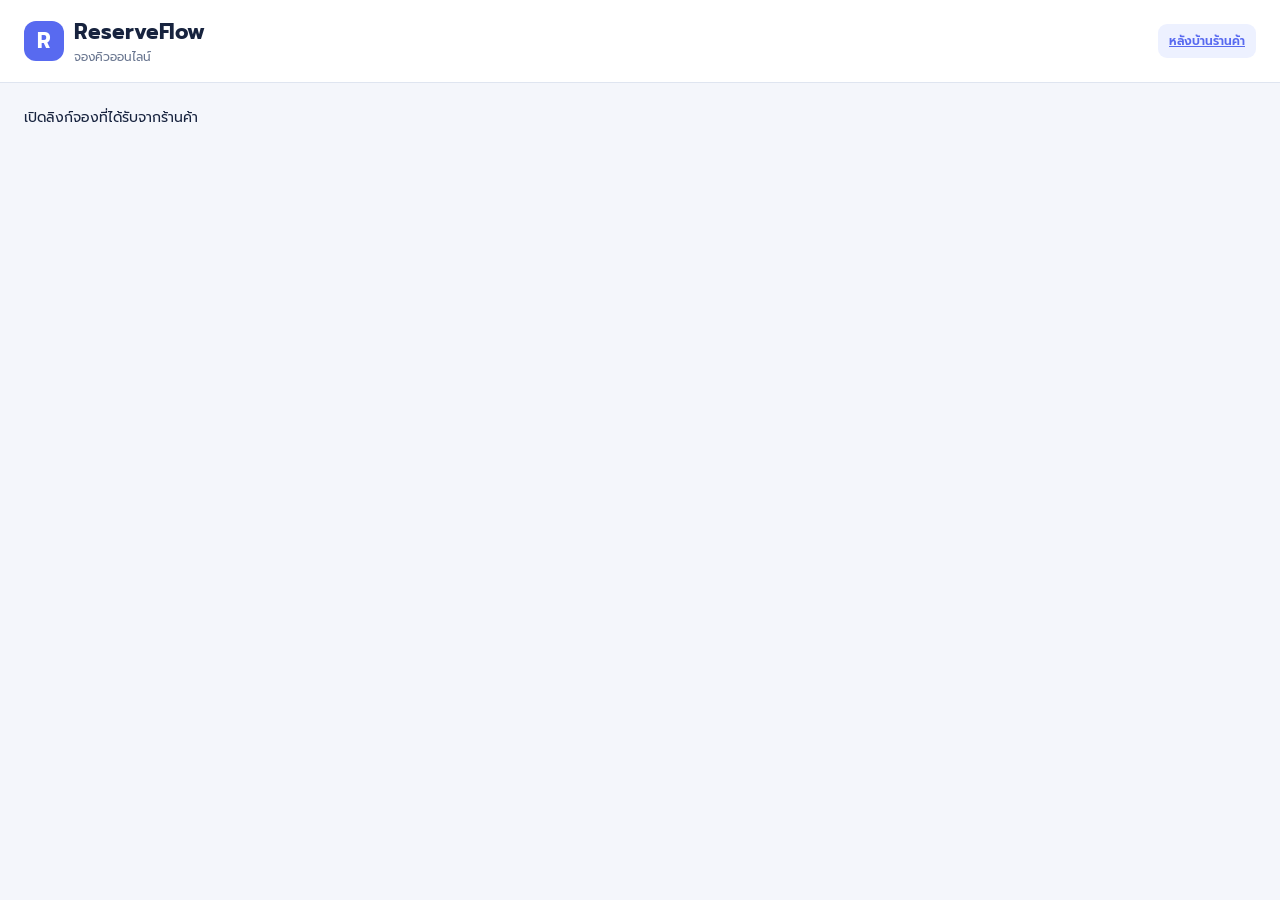
==== book.html @ f85bf5a0 "Require verified slip recipient and distinguish booking Flex stages" ====
<!DOCTYPE html>
<html lang="th">
<head>
  <meta charset="UTF-8">
  <meta name="viewport" content="width=device-width, initial-scale=1">
  <title>จองคิว | ReserveFlow</title>
  <link rel="stylesheet" href="./assets/css/app.css?v=booking-hour-stepper">
  <script defer src="./assets/vendor/supabase-js/supabase.js"></script>
  <script defer src="./assets/vendor/qrcodejs/qrcode.min.js"></script>
  <script type="module" src="./src/features/customer-portal.js?v=slip-recipient-policy"></script>
</head>
<body>
<header>
  <div class="top">
    <div class="logo"><b>R</b><div>ReserveFlow <small id="bookingTitle">จองคิวออนไลน์</small></div></div>
    <div class="inline-actions"><a id="bookingMerchantLink" href="./merchant.html" class="btn soft small">หลังบ้านร้านค้า</a></div>
  </div>
</header>
<main>
  <p id="bookingStatus" role="status">กำลังโหลดข้อมูลร้าน…</p>
  <a id="lastCustomerBookingPass" class="btn soft small hidden">บัตรจองของฉัน</a>
  <section id="customerBookingResult" class="panel booking-result hidden" aria-labelledby="customerBookingResultTitle">
    <h2 id="customerBookingResultTitle" tabindex="-1">ส่งคำขอจองแล้ว</h2>
    <p id="customerBookingResultStatus" role="status"></p>
    <p>เปิดบัตรเพื่อดูสถานะการจอง</p>
    <div class="inline-actions">
      <a id="customerBookingPass" class="btn primary">เปิดบัตรจอง</a>
      <button id="customerStartNewBooking" class="btn soft" type="button">จองรายการใหม่</button>
    </div>
  </section>
  <form id="publicBookingForm" class="hidden">
    <div class="tabs live-category-tabs" id="liveCategoryTabs" role="group" aria-label="หมวดการจอง"></div>
    <div class="grid live-booking-grid">
      <section class="panel" id="bookingSelection">
        <h2 id="bookingSelectionTitle">เลือกวัน เวลา และรายการ</h2>
        <p id="bookingSelectionHint" class="sub"></p>
        <div class="field hidden"><label for="category">หมวด</label><select id="category" name="category" required></select></div>
        <div class="field" id="bookingResourceField"><label for="resource">เลือกรายการ</label><select id="resource" name="resource" required></select></div>
        <div id="bookingResourceCards" class="resource-grid hidden" role="group" aria-label="รายการที่จองได้"></div>
        <section id="bookingFloorSection" class="hidden" aria-label="ผังร้าน">
          <div class="chips live-floor-legend">
            <span class="chip"><i class="dot available"></i>ว่าง</span>
            <span class="chip live-hold-legend hidden"><i class="dot selecting"></i>กำลังเลือก</span>
            <span class="chip live-hold-legend hidden"><i class="dot unpaid"></i>รอชำระ · ยังจองได้</span>
            <span class="chip live-hold-legend hidden"><i class="dot review"></i>รอตรวจสลิป</span>
            <span class="chip"><i class="dot booked"></i>จองแล้ว</span>
            <span class="chip"><i class="dot in_use"></i>กำลังใช้งาน</span>
            <span class="chip"><i class="dot selected"></i>เลือกแล้ว</span>
          </div>
          <p id="floorStatus" class="sub" role="status"></p>
          <p id="bookingNextStartStatus" class="sub" role="status"></p>
          <button type="button" id="bookingNextStart" class="btn soft small hidden"></button>
          <div class="layout-shell"><div class="plan customer-plan live-booking-plan" id="bookingFloor"></div></div>
        </section>
        <section class="booking-offers" aria-labelledby="bookingOfferTitle">
          <h3 id="bookingOfferTitle">เลือกจำนวนชั่วโมง</h3>
          <div class="booking-hour-stepper">
            <button id="bookingHoursMinus" type="button" class="btn soft" aria-label="ลดจำนวนชั่วโมง">−</button>
            <div class="field"><label for="hours">จำนวนชั่วโมง</label><input id="hours" name="hours" type="number" min="1" value="1" readonly></div>
            <button id="bookingHoursPlus" type="button" class="btn soft" aria-label="เพิ่มจำนวนชั่วโมง">+</button>
          </div>
          <p id="bookingCurrentOffer" aria-live="polite"></p>
          <div id="bookingOfferField" class="hidden">
            <h4>โปรถัดไปที่แนะนำ</h4>
            <div id="bookingOffer" class="booking-offer-list"></div>
          </div>
          <p id="bookingOfferStatus" class="sub" role="status"></p>
        </section>
        <div class="fields live-booking-date">
          <div class="field"><label for="date">วันที่ต้องการใช้บริการ</label><input id="date" name="date" type="date" required></div>
        </div>
        <div class="fields live-booking-time">
          <div class="field"><label for="hour">เวลาเริ่ม</label><select id="hour" name="hour" required></select></div>
          <div class="field"><label for="bookingEnd">เวลาสิ้นสุด</label><input id="bookingEnd" readonly></div>
          <div class="field"><label for="guests">จำนวนคน</label><input id="guests" name="guests" type="number" min="1" value="2" required></div>
          <div class="field"><label for="tickets">จำนวนบัตร</label><input id="tickets" name="tickets" type="number" min="1" value="1" required></div>
        </div>
      </section>
      <section class="panel" id="bookingContact">
        <h2>ข้อมูลผู้จอง</h2>
        <p class="sub">กรอกรายละเอียดและตรวจสรุปก่อนส่งคำขอ</p>
        <div class="live-booking-contact">
          <div class="field"><label for="customerName">ชื่อผู้จอง</label><input id="customerName" name="customerName" autocomplete="name" placeholder="ชื่อ-นามสกุล" maxlength="100" required></div>
          <div class="field"><label for="customerPhone">เบอร์โทรศัพท์</label><input id="customerPhone" name="customerPhone" type="tel" inputmode="numeric" autocomplete="tel-national" placeholder="08xxxxxxxx" maxlength="10" pattern="0[0-9]{8,9}" title="กรอกเบอร์โทรศัพท์ไทย 9–10 หลัก ขึ้นต้นด้วย 0" required></div>
          <div class="field"><label for="note">หมายเหตุ (ไม่บังคับ)</label><textarea id="note" name="note" maxlength="500"></textarea></div>
        </div>
        <h2 class="booking-summary-title">สรุปการจอง</h2>
        <div class="summary" aria-live="polite">
          <div><strong>วันที่ใช้บริการ</strong><span id="bookingSummaryDate">—</span></div>
          <div><strong>รายการที่จอง</strong><span id="bookingSummaryResource">ยังไม่ได้เลือก</span></div>
          <div><strong>ช่วงเวลาที่จอง</strong><span id="bookingSummaryTime">—</span></div>
          <div><strong>จำนวนชั่วโมง</strong><span id="bookingSummaryHours">—</span></div>
          <div><strong>สิทธิที่ได้รับ</strong><span id="bookingPromotion"></span></div>
          <div><strong>รวมค่าจอง / บริการ</strong><span id="bookingEstimate">—</span></div>
        </div>
        <button id="sendBooking" type="submit" class="btn primary full" disabled>แสดงช่องทางชำระเงิน</button>
        <a id="bookingLineAction" class="btn soft hidden"></a>
        <p id="bookingSubmitStatus" role="status" tabindex="-1"></p>
        <section class="inline-booking-payment hidden" id="bookingSlip" tabindex="-1">
          <h2>ชำระเงินและส่งสลิป</h2>
          <p id="bookingPaymentSelection"></p>
          <strong id="bookingPaymentAmount"></strong>
          <div id="bookingPaymentBank" class="payment-bank-details hidden">
            <h3>โอนเข้าบัญชีธนาคาร</h3>
            <p id="bookingPaymentBankHolder"></p>
            <label class="field"><span>เลขบัญชี</span><input id="bookingPaymentBankNumber" type="text" readonly></label>
            <button id="bookingPaymentBankCopy" class="btn soft small" type="button">คัดลอกเลขบัญชี</button>
            <p id="bookingPaymentBankStatus" role="status"></p>
          </div>
          <div id="bookingPaymentQr" aria-describedby="bookingPaymentNote" aria-label="QR ชำระเงินพร้อมเพย์"></div>
          <p class="sub" id="bookingPaymentNote">คนอื่นยังเลือกเวลาเดียวกันได้จนกว่าจะมีผู้แนบสลิปหรือแอดมินยืนยัน กรุณาแนบสลิปทันทีหลังโอน ตรวจชื่อผู้รับในแอปธนาคารให้ตรงกับร้าน แล้วแนบรูปสลิป JPG, PNG หรือ WebP ไม่เกิน 1 MB</p>
          <div class="inline-actions">
            <button id="bookingSlipChoose" class="btn soft" type="button">เลือกรูปสลิป</button>
            <input id="bookingSlipFile" type="file" accept="image/jpeg,image/png,image/webp" hidden>
          </div>
          <img class="booking-slip-image hidden" id="bookingSlipPreview" alt="ตัวอย่างรูปสลิป">
          <button class="btn primary" id="bookingSlipSubmit" type="button" disabled>ยืนยันและส่งสลิปตรวจ</button>
          <button class="btn soft" id="bookingSlipSkip" type="button">ยกเลิกฉบับร่าง</button>
          <p id="bookingSlipStatus" role="status"></p>
        </section>
      </section>
    </div>
  </form>

</main>
</body>
</html>
---- assets/css/app.css ----
@import url("../fonts/prompt/prompt.css");
    :root{
      --bg:#f4f6fb;--panel:#ffffff;--line:#dfe5f0;--ink:#17233e;--muted:#68758f;--blue:#586af0;--blue2:#ecf0ff;
      --green:#16906c;--greenbg:#e7f8f1;--red:#c45555;--redbg:#fdecec;--amber:#ad7423;--amberbg:#fff4df;
    }
    *{box-sizing:border-box}
    body{margin:0;background:var(--bg);color:var(--ink);font:14px 'Prompt',system-ui,sans-serif}
    button,input,select{font:inherit}
    button{cursor:pointer}
    header{position:sticky;top:0;z-index:5;background:#fff;border-bottom:1px solid var(--line)}
    .top{max-width:1280px;margin:auto;padding:16px 24px;display:flex;justify-content:space-between;align-items:center;gap:12px}
    .logo{font-weight:700;font-size:21px;display:flex;align-items:center;gap:10px}
    .logo b{display:grid;place-items:center;height:40px;width:40px;border-radius:12px;background:var(--blue);color:#fff}
    .logo small{display:block;color:var(--muted);font-size:12px;font-weight:400}
    .switch{display:flex;gap:5px;padding:4px;border-radius:12px;background:#f1f3fb}
    .switch button{border:0;background:transparent;padding:10px 15px;color:var(--muted);border-radius:10px}
    .switch button.active{background:#fff;color:var(--blue);box-shadow:0 2px 8px rgba(30,48,90,.10)}
    main{max-width:1280px;margin:24px auto;padding:0 24px 40px}
    .hero{background:linear-gradient(115deg,#1d2f5b,#5064d6);color:#fff;border-radius:20px;padding:28px 30px;display:flex;justify-content:space-between;gap:20px;align-items:center;margin-bottom:20px}
    .hero h1{margin:0 0 8px;font-size:28px}
    .hero p{margin:0;color:#dee4ff;max-width:720px}
    .pill{border-radius:999px;background:rgba(255,255,255,.16);padding:11px 16px;white-space:nowrap}
    .grid{display:grid;grid-template-columns:minmax(0,1.8fr) minmax(320px,1fr);gap:20px}
    .panel{background:#fff;border:1px solid var(--line);border-radius:18px;padding:22px;box-shadow:0 4px 20px rgba(24,40,84,.05);margin-bottom:18px}
    .panel h2{margin:0 0 6px;font-size:19px}.sub{margin:0 0 18px;color:var(--muted);font-size:13px}
    .tabs{display:flex;gap:8px;overflow:auto;padding-bottom:2px;margin:0 0 16px}
    .tabs button{border:1px solid var(--line);background:#fff;border-radius:13px;padding:12px 18px;white-space:nowrap;color:#5d6a84}
    .tabs button.active{background:var(--blue);border-color:var(--blue);color:#fff}
    .fields{display:grid;grid-template-columns:repeat(4,minmax(0,1fr));gap:12px}
    .field label{display:block;margin:0 0 7px;color:#53617b;font-size:12px}
    .field input,.field select,.field textarea{width:100%;height:44px;border:1px solid var(--line);border-radius:10px;padding:10px 12px;background:#fff;color:var(--ink)}
    .field textarea{height:72px;resize:vertical}
    .helper{font-size:11px;color:var(--muted);margin-top:6px}
    .chips{display:flex;gap:8px;flex-wrap:wrap;margin:18px 0}
    .chip{display:inline-flex;align-items:center;gap:6px;border-radius:999px;padding:7px 12px;font-size:12px;background:#f5f7ff;color:#596885}
    .dot{display:inline-block;width:9px;height:9px;border-radius:50%}
    .dot.available{background:#45b37a}.dot.pending{background:#e0a23f}.dot.booked{background:#dc7272}.dot.selected{background:#6172ec}
    .plan{height:390px;position:relative;border:2px dashed #d8e0ec;border-radius:16px;background:repeating-linear-gradient(0deg,#fbfcff,#fbfcff 22px,#f6f8fd 23px);overflow:hidden}
    .anchor{position:absolute;left:32%;top:14px;width:36%;height:36px;border-radius:8px;background:#dfe6f7;color:#6b7992;line-height:36px;text-align:center;font-size:12px}
    .entrance{position:absolute;left:37%;bottom:0;width:26%;padding:8px;border-radius:9px 9px 0 0;background:#dcece8;color:#17816a;text-align:center}
    .resource{position:absolute;transform:translate(-50%,-50%);min-width:84px;height:72px;padding:6px 10px;border-radius:15px;border:1.5px solid #9bd8b8;background:#e8f8f0;color:#177056;display:flex;align-items:center;justify-content:center;flex-direction:column;text-align:center;line-height:1.25}
    .resource small{font-size:10px}
    .resource.pending{background:#fff3df;border-color:#e7c27a;color:#9b6d19}
    .resource.booked{background:#fdeaea;border-color:#f0b7b7;color:#b35151}
    .resource.selected{background:var(--blue);border-color:var(--blue);color:#fff;box-shadow:0 0 0 4px rgba(88,106,240,.15)}
    .resource:hover:not(:disabled){transform:translate(-50%,-50%) scale(1.03)}
    .resource-grid{display:grid;grid-template-columns:repeat(2,minmax(0,1fr));gap:12px}
    .card-btn{border:1.5px solid var(--line);background:#fff;border-radius:15px;padding:13px;text-align:left;color:var(--ink);display:flex;gap:12px;align-items:center;min-width:0}
    .card-btn.selected{border-color:var(--blue);background:#f5f7ff}
    .card-btn.pending{background:#fffaf0;border-color:#edd6a0}
    .card-btn.booked{background:#fff4f4;border-color:#efc1c1}
    .card-btn:disabled{opacity:.65;cursor:not-allowed}
    .avatar{width:62px;height:62px;border-radius:14px;background:#ebf0fd;display:grid;place-items:center;flex:none;overflow:hidden;font-size:28px}
    .avatar img{width:100%;height:100%;object-fit:cover}
    .price{display:block;color:var(--blue);font-weight:600;margin-top:4px}
    .badge{display:inline-flex;align-items:center;border-radius:999px;padding:4px 8px;font-size:11px;margin-top:6px}
    .badge.pending{background:var(--amberbg);color:var(--amber)}
    .badge.booked{background:var(--redbg);color:var(--red)}
    .summary{background:#f6f8ff;border-radius:14px;padding:16px;margin:16px 0}
    .row{display:flex;justify-content:space-between;gap:10px;margin-bottom:10px}.row:last-child{margin:0}
    .row.total{padding-top:12px;border-top:1px solid #dfe4f3;font-weight:700}
    .btn{border:0;border-radius:11px;padding:12px 18px;font-weight:600}
    .btn.primary{background:var(--blue);color:#fff}.btn.soft{background:#edf1ff;color:var(--blue)}.btn.success{background:#158a69;color:#fff}.btn.danger{background:#ffe8e8;color:#b54444}.btn.warn{background:#fff3df;color:#9b6d19}.btn.small{padding:8px 11px;font-size:12px;border-radius:9px}
    .btn.full{width:100%}
    .note{font-size:11px;color:var(--muted);margin-top:10px}
    .booking{border:1px solid var(--line);border-radius:14px;padding:16px;margin-bottom:12px}
    .booking-head{display:flex;justify-content:space-between;gap:12px;align-items:flex-start}
    .booking h3{margin:0;font-size:15px}.booking p{margin:7px 0;color:var(--muted);font-size:12px}
    .status{display:inline-flex;align-items:center;border-radius:999px;padding:6px 10px;font-size:11px;white-space:nowrap;background:#edf1ff;color:#4960d8}
    .status.pending_payment{background:var(--amberbg);color:var(--amber)}
    .status.pending_confirm{background:#f1efff;color:#6a55d4}
    .status.slip_review{background:#fff2df;color:#a66b22}
    .status.confirmed{background:var(--greenbg);color:var(--green)}
    .status.checked_in{background:#e7f4ff;color:#1872a0}
    .status.completed{background:#eef1f8;color:#5f6d84}
    .status.cancelled{background:var(--redbg);color:var(--red)}
    .actions{display:flex;flex-wrap:wrap;gap:7px;margin-top:12px}
    .empty{padding:28px;border-radius:13px;background:#fafbfe;color:var(--muted);text-align:center}
    .stats{display:grid;grid-template-columns:repeat(4,1fr);gap:12px;margin-bottom:18px}
    .stat{background:#fff;border:1px solid var(--line);border-radius:15px;padding:19px}
    .stat strong{display:block;font-size:28px;color:var(--blue)}.stat span{font-size:12px;color:var(--muted)}
    .notice{font-size:12px;background:#fff7e5;color:#946c22;padding:12px;border-radius:10px;margin-bottom:16px}
    table{width:100%;border-collapse:collapse}
    th,td{border-top:1px solid #edf1f6;padding:10px 8px;text-align:left;font-size:12px;vertical-align:top}
    th{color:#6a7690;font-weight:600;background:#fbfcfe}
    td input,td select{height:38px;width:100%;border:1px solid var(--line);border-radius:9px;padding:7px 10px}
    .inline-actions{display:flex;gap:7px;flex-wrap:wrap}
    .hidden{display:none!important}
    .toast{position:fixed;right:18px;bottom:18px;background:#1a2c57;color:#fff;padding:13px 16px;border-radius:12px;box-shadow:0 8px 24px rgba(0,0,0,.15);z-index:20;max-width:360px}
    .layout-tools{display:flex;gap:9px;flex-wrap:wrap;align-items:end;margin-bottom:13px}
    .layout-tools .field{min-width:150px;flex:1}
    .editor-plan{position:relative;height:420px;border:2px dashed #b6c6e8;border-radius:15px;background-image:linear-gradient(#e9eef8 1px,transparent 1px),linear-gradient(90deg,#e9eef8 1px,transparent 1px);background-size:5% 10%;background-color:#fafcff;overflow:hidden}
    .edit-item{position:absolute;transform:translate(-50%,-50%);border:2px solid #9bd8b8;border-radius:12px;background:#e8f8f0;color:#126d50;display:flex;flex-direction:column;align-items:center;justify-content:center;touch-action:none;user-select:none;cursor:grab;font-size:12px;line-height:1.3}
    .edit-item.active{border-color:#5364e9;background:#e8edff;color:#263bab;z-index:2;box-shadow:0 0 0 3px #5364e92c}.edit-item small{font-size:10px}
    .decor-block{position:absolute;transform:translate(-50%,-50%);display:flex;align-items:center;justify-content:center;text-align:center;padding:5px;border:1.5px dashed #8394b2;border-radius:8px;background:rgba(220,228,243,.92);color:#354766;font-size:12px;font-weight:600;line-height:1.3;white-space:pre-line;overflow:hidden;z-index:1}
    .decor-block.kind-stage{background:#dee7fa;border-color:#728ed0}.decor-block.kind-restroom{background:#e0f5f2;border-color:#66aaa2}.decor-block.kind-door,.decor-block.kind-entrance,.decor-block.kind-exit{background:#fef3d9;border-color:#d7a95c}.decor-block.kind-wall{background:#b4bed1;border-color:#79869e;color:#27364e}
    .editor-decor{cursor:grab;touch-action:none;user-select:none}.editor-decor.active{border:2px solid #586af0;box-shadow:0 0 0 3px #586af030;z-index:3}
    .layout-size-controls{display:flex;gap:9px;flex-wrap:wrap;align-items:end;margin-bottom:13px}.layout-size-controls .field{min-width:130px}
    .layout-shell{width:100%;overflow-x:auto;padding-bottom:6px}.editor-plan{margin:0 auto;max-width:none;flex:none}.plan{margin:0 auto;max-width:none}
    .category-order{display:flex;flex-direction:column;gap:5px;min-width:76px}.category-order button{padding:5px 8px}
    .editor-settings{display:grid;grid-template-columns:repeat(4,minmax(0,1fr));gap:10px;margin-top:14px}
    .payment-panel{background:#f7f9ff;border:1px solid #dce3fa;padding:17px;border-radius:14px}
    .payment-panel h3{margin:0 0 10px;font-size:16px}
    .ticket{border:2px dashed #7b8df0;border-radius:14px;padding:16px;margin-top:12px;background:#fff}
    .qr-target{display:grid;place-items:center;min-height:166px;background:#fff;border:1px solid #e4e9f4;border-radius:11px;margin:12px auto;padding:12px;width:190px;text-align:center}
    .qr-target img{max-width:100%;height:auto}
    .file-preview{max-width:100%;max-height:180px;object-fit:contain;border-radius:9px;margin:8px 0}
    .footer{text-align:center;color:#8a95aa;font-size:12px;padding:18px}
    @media (max-width:980px){.grid{grid-template-columns:1fr}.fields{grid-template-columns:repeat(2,minmax(0,1fr))}.stats{grid-template-columns:repeat(2,1fr)}}
    @media (max-width:640px){main{padding:0 12px 30px}.top{padding:12px}.hero{display:block;padding:22px}.hero h1{font-size:23px}.resource-grid{grid-template-columns:1fr}.fields{grid-template-columns:1fr}.stats{grid-template-columns:1fr}.panel{padding:16px}}

.customer-field { margin-bottom: 11px; }
.panel .booking-summary-title { margin-top: 18px; }
.payment-step { margin-top: 14px; }
.section-spacing { margin-bottom: 12px; }
.category-table-scroll { overflow: auto; }
.category-table-scroll th:nth-child(1) { min-width: 160px; }
.category-table-scroll th:nth-child(2),
.category-table-scroll th:nth-child(4),
.category-table-scroll th:nth-child(6) { min-width: 120px; }
.category-table-scroll th:nth-child(3),
.category-table-scroll th:nth-child(9) { min-width: 90px; }
.category-table-scroll th:nth-child(5),
.category-table-scroll th:nth-child(8) { min-width: 110px; }
.category-table-scroll th:nth-child(7) { min-width: 140px; }
.category-create { margin-top: 14px; border-top: 1px solid #edf1f6; padding-top: 14px; }
.booking-filters { margin-bottom: 16px; }

@media (max-width: 640px) {
  .top { flex-wrap: wrap; }
  .switch { flex-wrap: wrap; }
}

@media (max-width: 980px) {
  .grid { grid-template-columns: minmax(0, 1fr); }
}

.plan .anchor,
.plan .entrance,
.plan:not(.merchant-floor-canvas) .decor-block { pointer-events: none; }

.customer-plan {
  width: 100%;
  max-width: var(--floor-max-width);
  height: auto;
  aspect-ratio: var(--floor-width, 960) / var(--floor-height, 540);
}

.customer-plan .resource,
.live-booking-plan .floor-label {
  left: var(--table-x);
  top: var(--table-y);
}

.customer-plan .resource {
  min-width: 44px;
  min-height: 44px;
  max-width: 28%;
  padding: 3px;
}

@media (max-width: 640px) {
  .customer-plan {
    aspect-ratio: min(calc(var(--floor-width, 960) / var(--floor-height, 540)), 0.75);
  }

  .customer-plan .resource {
    max-width: min(84px, 28%);
    max-height: 84px;
    left: clamp(min(42px, 14%), var(--table-x), max(calc(100% - 42px), 86%));
    top: clamp(42px, var(--table-y), calc(100% - 42px));
    font-size: 12px;
  }

  .customer-plan .anchor,
  .customer-plan .entrance {
    width: fit-content;
    max-width: 90%;
    left: 50%;
    transform: translateX(-50%);
    padding-inline: 10px;
  }
}

.live-booking-plan .resource:disabled { cursor: default; }
.live-booking-plan .floor-label {
  position: absolute;
  transform: translate(-50%, -50%);
  background: #e5ebf6;
  border-radius: 8px;
  display: grid;
  place-items: center;
  pointer-events: none;
}

.booking-contact {
  border: 0;
  margin: 0;
  padding: 0;
  min-inline-size: 0;
}

.booking-contact legend {
  padding: 0;
  font-size: 1.25rem;
  font-weight: 600;
}

.merchant-settings-panel {
  margin-block: 16px;
  border: 1px solid #dbe3f2;
  border-radius: 16px;
  background: #fff;
  padding: 16px;
}

.merchant-settings-panel summary {
  cursor: pointer;
  font-size: 1.1rem;
  font-weight: 600;
}

.merchant-settings-panel .fields {
  margin-block: 14px;
  align-items: end;
}

.merchant-category-row + .merchant-category-row {
  border-top: 1px solid #e5ebf6;
  padding-top: 12px;
}

.merchant-floor-canvas {
  background-image: repeating-linear-gradient(90deg, transparent 0 39px, #e5ebf6 39px 40px),
    repeating-linear-gradient(0deg, #f9fbff 0 39px, #e5ebf6 39px 40px);
}
.merchant-floor-canvas .resource { touch-action: none; overflow: hidden; }
.merchant-floor-label {
  position: absolute;
  left: var(--table-x);
  top: var(--table-y);
  transform: translate(-50%, -50%);
  display: grid;
  place-items: center;
  background: #e5ebf6;
  border-radius: 8px;
  overflow: hidden;
  pointer-events: none;
}

.merchant-switch {
  display: inline-flex;
  align-items: center;
  gap: 8px;
  min-height: 44px;
}

.merchant-switch input {
  width: 18px;
  height: 18px;
  margin: 0;
  accent-color: var(--blue);
}

.merchant-category-header { display: none; }
.merchant-category-add {
  border-top: 1px solid #e5ebf6;
  padding-top: 16px;
}
.merchant-category-row .field { min-width: 0; }

@media (min-width: 1000px) {
  .merchant-editor .merchant-category-row,
  .merchant-category-header {
    display: grid;
    grid-template-columns: minmax(100px, 1.4fr) minmax(90px, 1fr) minmax(82px, 0.8fr)
      repeat(2, minmax(78px, 0.85fr)) minmax(62px, 0.55fr) minmax(115px, 1fr) minmax(92px, 0.8fr);
    gap: 8px;
    align-items: center;
  }

  .merchant-category-header {
    margin-top: 18px;
    padding: 10px 0;
    background: var(--bg);
    color: var(--muted);
    font-size: 12px;
    font-weight: 600;
  }

  .merchant-category-row .field { position: relative; }
  .merchant-category-row .field > span {
    position: absolute;
    width: 1px;
    height: 1px;
    overflow: hidden;
    clip-path: inset(50%);
  }

  .merchant-category-row .field input,
  .merchant-category-row .field select { padding-inline: 8px; }
  .merchant-category-row .inline-actions { display: grid; grid-template-columns: 1fr 1fr; }
}

@media (max-width: 640px) {
  .merchant-editor .merchant-category-row,
  .merchant-editor .merchant-category-add { grid-template-columns: repeat(2, minmax(0, 1fr)); }
  .merchant-category-row .field:first-child,
  .merchant-category-add .field:first-child { grid-column: 1 / -1; }
}

.live-category-tabs { flex-wrap: wrap; overflow: visible; }
.merchant-settings-panel > .inline-actions { margin-block: 12px; }

.live-booking-grid.booking-payment-active { grid-template-columns: minmax(0, 1fr); max-width: 560px; margin-inline: auto; }
.live-booking-grid .fields { margin-bottom: 14px; }
.live-booking-grid .summary > div {
  display: flex;
  justify-content: space-between;
  align-items: start;
  gap: 12px;
  padding-block: 5px;
}
.live-booking-grid .summary > div span { text-align: right; }
.live-booking-contact { display: grid; gap: 12px; }
.live-booking-contact textarea { min-height: 72px; }
.live-floor-legend { margin-block: 14px 8px; }
#sendBooking { margin-top: 14px; }
#bookingStatus:empty, #bookingSubmitStatus:empty { display: none; }

.merchant-nav a,
.merchant-nav span {
  padding: 8px 12px;
  border-radius: 9px;
  color: var(--muted);
  text-decoration: none;
  white-space: nowrap;
}
.merchant-nav [aria-current] {
  color: var(--blue);
  background: #fff;
  box-shadow: 0 2px 8px rgba(30,48,90,.10);
}
.merchant-editor .merchant-category-row,
.merchant-editor .merchant-category-add {
  margin-block: 0;
  padding-block: 10px;
  align-items: end;
}
.merchant-editor label.field > span {
  display: block;
  margin-bottom: 5px;
  color: var(--muted);
  font-size: 12px;
}
.merchant-category-row .inline-actions { align-self: center; }
.merchant-editor .merchant-floor-canvas {
  margin: 12px auto;
  max-width: min(100%, var(--floor-max-width));
}
.merchant-editor .merchant-floor-canvas + .fields {
  padding: 14px;
  background: #f7f9fd;
  border: 1px solid var(--line);
  border-radius: 12px;
  align-items: end;
}
.merchant-account .field { max-width: 300px; }
.merchant-account details { margin-bottom: 14px; }
#merchantBookingSearch { margin-bottom: 12px; }
#merchantCategorySettings p[role=status]:empty,
#merchantAdvancedSettings p[role=status]:empty { display: none; }
@media (min-width: 1000px) {
  .merchant-editor .merchant-category-row { align-items: center; }
  .merchant-category-row .inline-actions { grid-template-columns: 1fr; }
}
@media (max-width: 640px) {
  .merchant-stats { grid-template-columns: repeat(2, minmax(0, 1fr)); }
  .merchant-nav a, .merchant-nav span { padding-inline: 5px; font-size: 11px; }
  .merchant-editor .layout-tools .field,
  .merchant-editor .layout-size-controls .field { min-width: min(125px, 100%); }
}

.merchant-floor-canvas,
.customer-plan { background-position: center; }
.merchant-floor-canvas {
  background-size: cover;
  aspect-ratio: var(--floor-width, 960) / var(--floor-height, 540);
}
.merchant-floor-canvas .resource,
.customer-plan .resource { z-index: 2; }
.merchant-floor-canvas .editor-decor.active { z-index: 3; }
.merchant-block-editor { align-items: end; }
.merchant-floor-canvas .decor-block,
.customer-plan .decor-block { left: var(--table-x); top: var(--table-y); }

.live-booking-date { grid-template-columns: minmax(0, 1fr); }
.live-booking-time { margin-top: 16px; }
.live-staff-photo { width: 62px; height: 62px; object-fit: cover; border-radius: 12px; }
.merchant-saved-staff { list-style: none; padding: 0; display: grid; grid-template-columns: repeat(auto-fit, minmax(min(100%, 240px), 1fr)); gap: 10px; }
.merchant-saved-staff li { display: flex; align-items: center; gap: 12px; padding: 12px; border: 1px solid #d9e2f3; border-radius: 12px; }
.merchant-saved-staff p { margin: 2px 0 0; font-size: .85rem; }
.merchant-saved-staff button { margin-inline-start: auto; flex-shrink: 0; }

#bookingResourceCards small { display: block; color: var(--muted); overflow-wrap: anywhere; }
.merchant-resource-fields { align-items: end; }
.merchant-resource-fields label > span { display: block; margin-bottom: 5px; color: var(--muted); }

.live-booking-plan {
  aspect-ratio: var(--floor-width, 960) / var(--floor-height, 540);
}
.merchant-floor-canvas .resource,
.live-booking-plan .resource,
.merchant-floor-canvas .decor-block,
.live-booking-plan .decor-block {
  min-width: 0;
  min-height: 0;
  max-width: none;
  max-height: none;
  left: var(--table-x);
  top: var(--table-y);
  padding: 0;
  overflow: hidden;
}

.line-pairing-code {
  display: flex;
  flex-wrap: wrap;
  gap: 8px;
  margin-block: 10px;
}
.line-pairing-code input {
  flex: 0 1 42ch;
  width: 42ch;
  max-width: 100%;
  padding: 8px;
  border: 1px solid var(--line);
  border-radius: 8px;
  font-family: monospace;
}

.booking-slip-image {
  display: block;
  max-width: min(100%, 420px);
  max-height: 560px;
  object-fit: contain;
  margin-block: 12px;
}

.inline-booking-payment {
  display: grid;
  justify-items: start;
  gap: 10px;
  padding-top: 16px;
  border-top: 1px solid var(--line);
}
.inline-booking-payment .sub { margin: 0; }
#bookingPaymentQr canvas, #bookingPaymentQr img {
  border: 10px solid #fff;
  box-sizing: content-box;
  max-width: calc(100% - 20px);
  height: auto;
}
.inline-booking-payment .field { width: 100%; }

.resource.selecting,.dot.selecting { background:#eaf2ff; border-color:#7fa6e7; color:#234d91; }
.resource.unpaid,.dot.unpaid { background:#fff2d9; border-color:#e9b769; color:#7a4c0f; }
.resource.review,.dot.review { background:#f5e7ff; border-color:#ba8be3; color:#6d358d; }
.resource.selected.selecting,.resource.selected.unpaid { background:var(--blue); color:#fff; }
.dot.selecting { background:#6295de; }
.dot.unpaid { background:#dea341; }
.dot.review { background:#aa72dc; }

.live-booking-plan .resource,
.merchant-floor-canvas .resource { container-type: size; }
.live-booking-plan .resource strong,
.merchant-floor-canvas .resource strong {
  display: block;
  max-width: 100%;
  font-size: clamp(7px, min(calc(90cqw / var(--floor-label-length, 4)), 56cqh), 15px);
  line-height: 1;
  white-space: nowrap;
  text-overflow: ellipsis;
  overflow: hidden;
}
.live-booking-plan .resource small { font-size: clamp(7px, 24cqh, 11px); line-height: 1; }
@container (height < 30px) {
  .live-booking-plan .resource small { display: none; }
}
.platform-field { display: block; margin-block: 8px; }
.platform-field > span { color: var(--muted); font-size: 12px; }
#platformSignup .btn, #platformBilling .btn, #merchantBusinessTools .btn { margin: 3px; }
#platformSignup img, #merchantBusinessTools img { max-width: 100%; }

.daily-report-controls { align-items: end; margin-block: 12px 16px; }
.daily-report .stat:first-child { background: #eaf8f3; }
.daily-report .stat:first-child strong { color: #14634b; }
.daily-report .stat strong { font-size: clamp(17px,2.1vw,26px); overflow-wrap: anywhere; }
.daily-report .stat { min-width: 0; }
.daily-report-table { width: 100%; table-layout: auto; }
.daily-report-table td, .daily-report-table th { padding: 8px; border-bottom: 1px solid var(--line); }
.daily-report-table td:first-child, .daily-report-table th:first-child { text-align: left; overflow-wrap: anywhere; }
.daily-report-table td, .daily-report-table th { text-align: right; }

.category-visibility { display: grid; gap: 4px; align-self: center; }
.category-visibility small { color: var(--muted); }
.category-visibility .btn { white-space: nowrap; }

.live-booking-plan .resource.selected:not(:disabled) { outline: 2px solid #4656c6; outline-offset: 2px; background: #eef0ff; border-color: #4656c6; color: #293583; }

.booking-pass-page { max-width: 520px; margin: 32px auto; }
.booking-pass { padding: 0; overflow: hidden; }
.booking-pass-header { padding: 24px; background: #303c80; color: #fff; position: static; }
.booking-pass-header h1 { margin: 6px 0; color: inherit; }
.booking-pass-header p { margin: 0; color: #e8edff; }
.booking-pass-body { padding: 22px; }
.booking-pass-details { display: grid; gap: 12px; margin: 16px 0; }
.booking-pass-details div { display: grid; grid-template-columns: 1fr 1fr; gap: 12px; }
.booking-pass-details dt { font-weight: 600; }
.booking-pass-details dd { margin: 0; text-align: right; overflow-wrap: anywhere; }
.booking-pass-qr { width: fit-content; max-width: 100%; margin: 18px auto; padding: 12px; background: #fff; }
.booking-pass-qr img, .booking-pass-qr canvas { max-width: 100%; height: auto; }

.booking-result { max-width: 640px; margin: 24px auto; }
.booking-result p { overflow-wrap: anywhere; }
.pass-line { margin-top: 18px; }
.pass-line h2 { margin-top: 0; }

#lastCustomerBookingPass { display: inline-flex; margin-bottom: 12px; }
.card-btn .staff-hourly-price { margin-top: 4px; font-weight: 650; color: #303c80; }

#merchantPassConfirm:disabled { opacity: .55; cursor: not-allowed; }

.live-booking-plan .resource.in_use { background: #ffdbac; border-color: #d47921; color: #783a0d; }
.dot.in_use { background: #df761e; }

.payment-slip-picker { margin: 12px 0; }
.payment-slip-picker .booking-slip-image { display: block; margin-top: 10px; }
.payment-bank-details { padding: 12px; margin: 12px 0; border: 1px solid var(--line); border-radius: 12px; }
.payment-bank-details h3 { margin-top: 0; }

.merchant-template-example {
  position: relative;
  width: min(100%, 320px);
  aspect-ratio: 16 / 9;
  background: #f6f8fc;
  border: 1px dashed #ced8ee;
  border-radius: 12px;
}
.merchant-template-example span {
  position: absolute;
  left: var(--table-x);
  top: var(--table-y);
  transform: translate(-50%,-50%);
  display: grid;
  place-items: center;
  border-radius: 6px;
  border: 1px solid #9dd8bd;
  background: #e5f6ee;
  color: #126451;
  font-size: .62rem;
  font-weight: 700;
}
.merchant-template-example .template-example-entrance {
  background: #fff2d9;
  border-color: #e9b769;
  color: #754a18;
}

.booking-offers { margin-block: 16px 14px; }
#bookingHoursField { margin-block: 14px; }
.booking-offers h3 { margin: 0 0 8px; }
.booking-offer-list { display: grid; gap: 8px; }
.booking-offer-card {
  display: grid;
  gap: 3px;
  padding: 10px 12px;
  text-align: start;
  font: inherit;
  color: inherit;
  background: white;
  border: 1px solid var(--line, #dce3ef);
  border-radius: 10px;
  cursor: pointer;
}
.booking-offer-card[aria-pressed="true"] {
  border-color: #5865eb;
  background: #eef0ff;
}
.booking-offer-card small { color: #42506e; font-size: 0.9em; }

.booking-hour-stepper { display: flex; align-items: end; gap: 8px; }
.booking-hour-stepper .field { width: 105px; }
.booking-hour-stepper input { text-align: center; appearance: textfield; }
.booking-hour-stepper input::-webkit-inner-spin-button { appearance: none; }
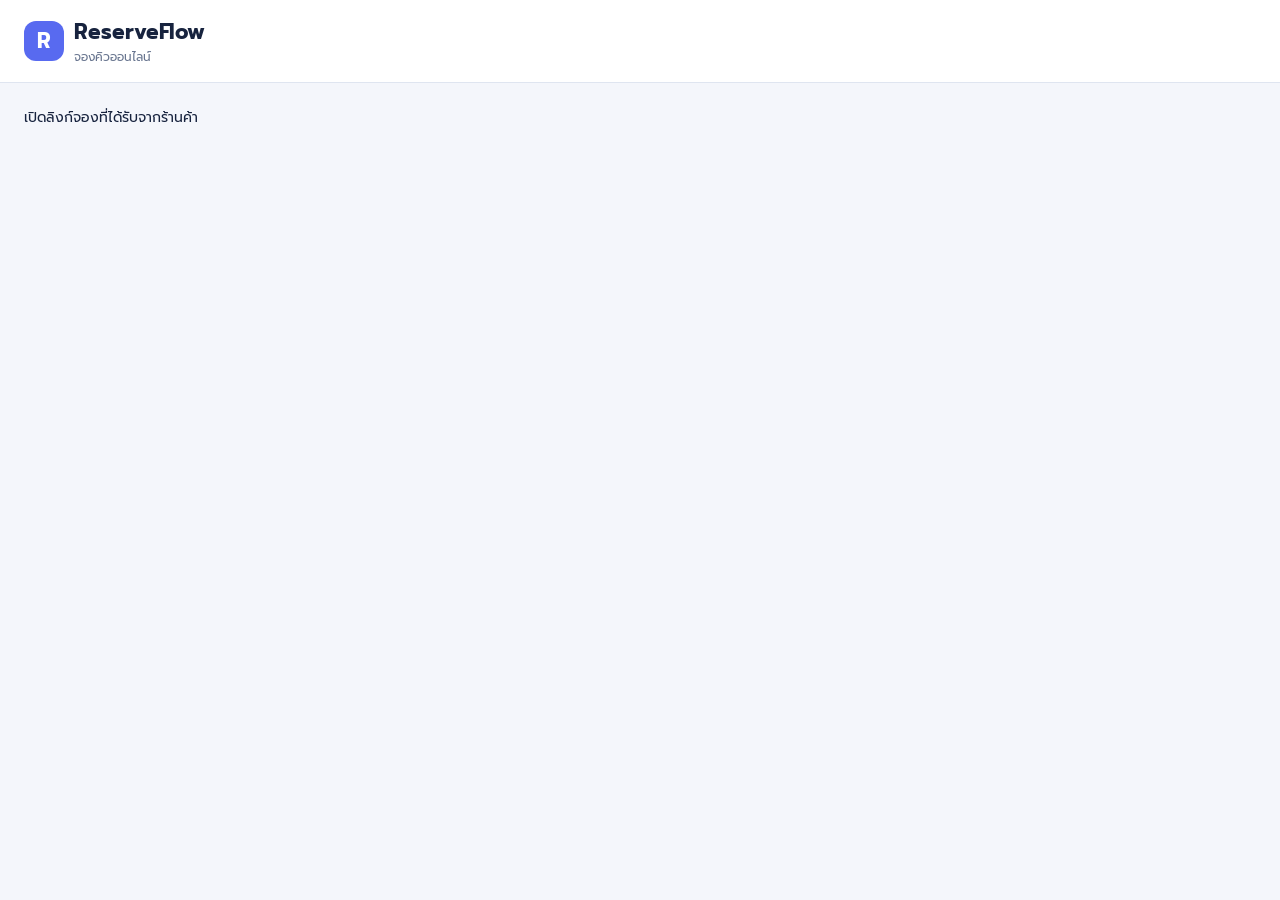
==== commit a6cd397a: "Hide back-office link from public booking visitors without a shop role" ====
--- a/book.html
+++ b/book.html
@@ -7,13 +7,13 @@
   <link rel="stylesheet" href="./assets/css/app.css?v=booking-hour-stepper">
   <script defer src="./assets/vendor/supabase-js/supabase.js"></script>
   <script defer src="./assets/vendor/qrcodejs/qrcode.min.js"></script>
-  <script type="module" src="./src/features/customer-portal.js?v=slip-recipient-policy"></script>
+  <script type="module" src="./src/features/customer-portal.js?v=merchant-link-access"></script>
 </head>
 <body>
 <header>
   <div class="top">
     <div class="logo"><b>R</b><div>ReserveFlow <small id="bookingTitle">จองคิวออนไลน์</small></div></div>
-    <div class="inline-actions"><a id="bookingMerchantLink" href="./merchant.html" class="btn soft small">หลังบ้านร้านค้า</a></div>
+    <div class="inline-actions"><a id="bookingMerchantLink" href="./merchant.html" class="btn soft small hidden">หลังบ้านร้านค้า</a></div>
   </div>
 </header>
 <main>
@@ -61,9 +61,10 @@
           </div>
           <p id="bookingCurrentOffer" aria-live="polite"></p>
           <div id="bookingOfferField" class="hidden">
-            <h4>โปรถัดไปที่แนะนำ</h4>
+            <h4 id="bookingOfferListTitle">โปรถัดไปที่แนะนำ</h4>
             <div id="bookingOffer" class="booking-offer-list"></div>
           </div>
+          <p id="bookingOfferLoadStatus" class="sub" role="status"></p>
           <p id="bookingOfferStatus" class="sub" role="status"></p>
         </section>
         <div class="fields live-booking-date">
